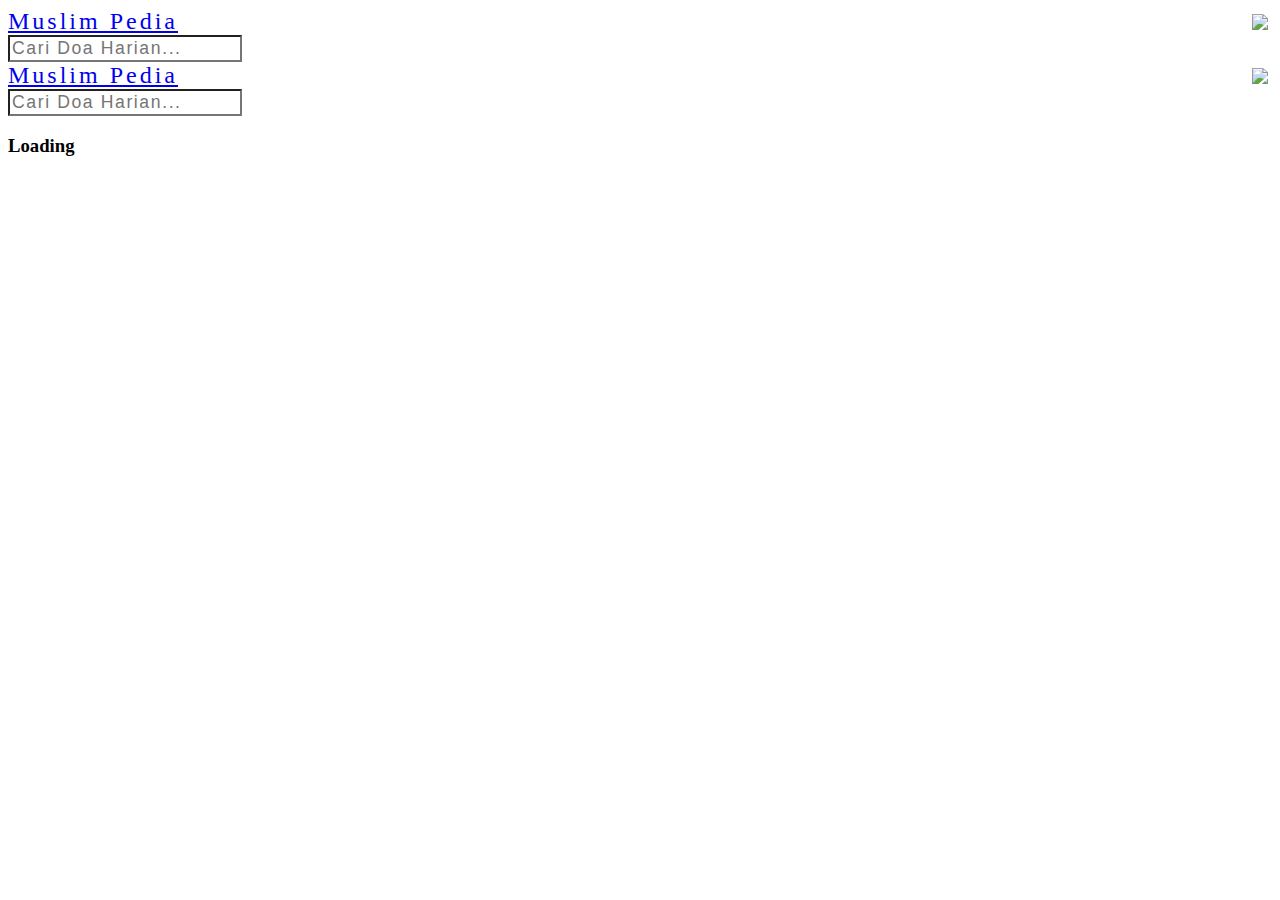
==== doaharian/index.html @ c3a03a8c "Update index.html" ====
<!DOCTYPE html>
<html lang="en">

<head>
   <meta charset="UTF-8">
   <meta http-equiv="X-UA-Compatible" content="IE=edge">
   <meta name="viewport" content="width=device-width, initial-scale=1.0">

   <link rel="preconnect" href="https://fonts.gstatic.com">
   <link
      href="https://fonts.googleapis.com/css2?family=Montserrat:ital,wght@0,100;0,200;0,300;0,400;0,500;0,600;0,700;0,800;0,900;1,100;1,200;1,300;1,400;1,500;1,600;1,700;1,800;1,900&display=swap"
      rel="stylesheet">
   <link href="https://cdn.jsdelivr.net/npm/bootstrap@5.0.0-beta2/dist/css/bootstrap.min.css" rel="stylesheet"
      integrity="sha384-BmbxuPwQa2lc/FVzBcNJ7UAyJxM6wuqIj61tLrc4wSX0szH/Ev+nYRRuWlolflfl" crossorigin="anonymous">
   <link rel="stylesheet" href="https://cdnjs.cloudflare.com/ajax/libs/font-awesome/5.15.2/css/all.min.css"
      integrity="sha512-HK5fgLBL+xu6dm/Ii3z4xhlSUyZgTT9tuc/hSrtw6uzJOvgRr2a9jyxxT1ely+B+xFAmJKVSTbpM/CuL7qxO8w=="
      crossorigin="anonymous" />
   <link rel="stylesheet" href="index.css">

   <title>Muslim Pedia- Doa Harian</title>
</head>

<body id="daftar-doa-harian">

   <!-- Navbar -->
   <nav class="navbar navbar-dark fixed-top py-3 px-3 px-sm-0"
      style="color: var(--white); background-color: var(--blue1);">
      <div class="container">
         <a class="navbar-brand font-weight-bold mb-2" href="../"
            style="display: grid; grid-template-columns: 1fr 20px; align-items: center; gap: 10px;">
            <span style="letter-spacing: 3px; font-size: 1.5rem; font-weight: 500;">Muslim Pedia</span>
            <img src="../img/muslim.png" style="width: 20px;">
         </a>

         <form class="cari-doa d-flex fuzzy-search">
            <input class="form-control px-3 py-2" type="text"
               style="background-color: var(--white); font-size: 1.1rem; font-weight: 500; letter-spacing: .1rem;"
               placeholder="Cari Doa Harian...">
         </form>
      </div>
   </nav>
   <nav class="navbar navbar-dark py-3 px-3 px-sm-0" style="color: var(--white); background-color: var(--blue1);">
      <div class="container">
         <a class="navbar-brand font-weight-bold mb-2" href="../"
            style="display: grid; grid-template-columns: 1fr 20px; align-items: center; gap: 10px;">
            <span style="letter-spacing: 3px; font-size: 1.5rem; font-weight: 500;">Muslim Pedia</span>
            <img src="../img/muslim.png" style="width: 20px;">
         </a>

         <form class="cari-doa d-flex">
            <input class="form-control px-3 py-2" type="text"
               style="background-color: var(--white); font-size: 1.1rem; font-weight: 500; letter-spacing: .1rem;"
               placeholder="Cari Doa Harian...">
         </form>
      </div>
   </nav>
   <!-- End Navbar -->

   <!-- Doa Harian -->
   <section class="doa-harian py-4">
      <div class="container list mx-auto">
         <h3 style="color: var(--blue2);">Loading</h3>
      </div>
   </section>
   <!-- End Doa Harian -->

</body>

<script src="https://code.jquery.com/jquery-3.5.1.min.js"
   integrity="sha256-9/aliU8dGd2tb6OSsuzixeV4y/faTqgFtohetphbbj0=" crossorigin="anonymous"></script>
<script src="https://cdn.jsdelivr.net/npm/bootstrap@5.0.0-beta2/dist/js/bootstrap.bundle.min.js"
   integrity="sha384-b5kHyXgcpbZJO/tY9Ul7kGkf1S0CWuKcCD38l8YkeH8z8QjE0GmW1gYU5S9FOnJ0" crossorigin="anonymous"></script>
<script src="../list.js"></script>
<script src="index.js"></script>

</html>
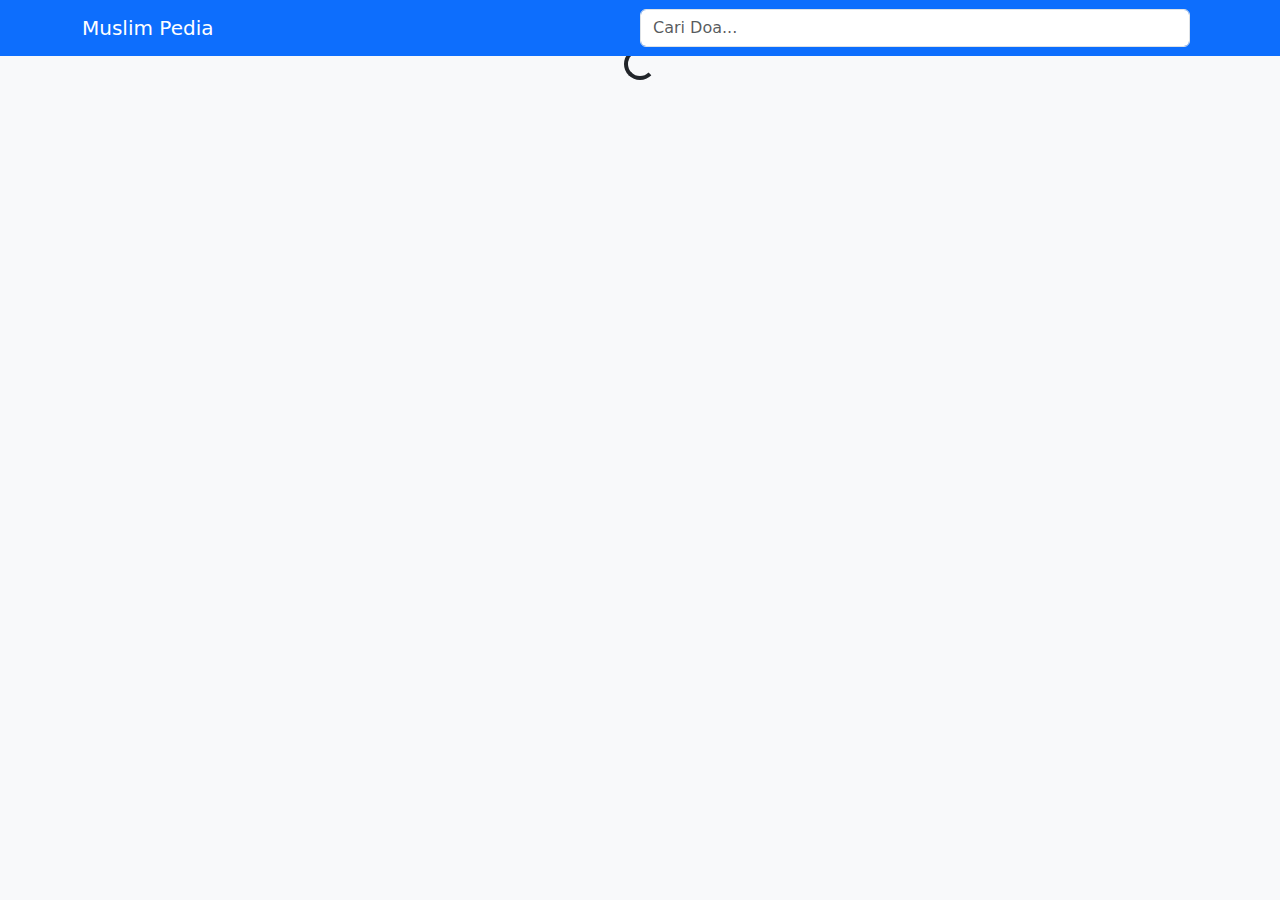
==== commit 186e4111: "Update index.html" ====
--- a/doaharian/index.html
+++ b/doaharian/index.html
@@ -2,75 +2,35 @@
 <html lang="en">
 
 <head>
-   <meta charset="UTF-8">
-   <meta http-equiv="X-UA-Compatible" content="IE=edge">
-   <meta name="viewport" content="width=device-width, initial-scale=1.0">
-
-   <link rel="preconnect" href="https://fonts.gstatic.com">
-   <link
-      href="https://fonts.googleapis.com/css2?family=Montserrat:ital,wght@0,100;0,200;0,300;0,400;0,500;0,600;0,700;0,800;0,900;1,100;1,200;1,300;1,400;1,500;1,600;1,700;1,800;1,900&display=swap"
-      rel="stylesheet">
-   <link href="https://cdn.jsdelivr.net/npm/bootstrap@5.0.0-beta2/dist/css/bootstrap.min.css" rel="stylesheet"
-      integrity="sha384-BmbxuPwQa2lc/FVzBcNJ7UAyJxM6wuqIj61tLrc4wSX0szH/Ev+nYRRuWlolflfl" crossorigin="anonymous">
-   <link rel="stylesheet" href="https://cdnjs.cloudflare.com/ajax/libs/font-awesome/5.15.2/css/all.min.css"
-      integrity="sha512-HK5fgLBL+xu6dm/Ii3z4xhlSUyZgTT9tuc/hSrtw6uzJOvgRr2a9jyxxT1ely+B+xFAmJKVSTbpM/CuL7qxO8w=="
-      crossorigin="anonymous" />
-   <link rel="stylesheet" href="index.css">
-
-   <title>Muslim Pedia- Doa Harian</title>
+    <meta charset="UTF-8">
+    <meta name="viewport" content="width=device-width, initial-scale=1.0">
+    <title>Muslim Pedia - Doa Harian</title>
+    <link href="https://cdn.jsdelivr.net/npm/bootstrap@5.3.0/dist/css/bootstrap.min.css" rel="stylesheet">
+    <link rel="stylesheet" href="style.css">
 </head>
 
-<body id="daftar-doa-harian">
+<body class="bg-light">
+    <nav class="navbar navbar-expand-lg navbar-dark bg-primary fixed-top">
+        <div class="container">
+            <a class="navbar-brand" href="#">Muslim Pedia</a>
+            <form class="d-flex w-50">
+                <input class="form-control me-2" type="search" placeholder="Cari Doa..." aria-label="Search" id="search-input">
+            </form>
+        </div>
+    </nav>
 
-   <!-- Navbar -->
-   <nav class="navbar navbar-dark fixed-top py-3 px-3 px-sm-0"
-      style="color: var(--white); background-color: var(--blue1);">
-      <div class="container">
-         <a class="navbar-brand font-weight-bold mb-2" href="../"
-            style="display: grid; grid-template-columns: 1fr 20px; align-items: center; gap: 10px;">
-            <span style="letter-spacing: 3px; font-size: 1.5rem; font-weight: 500;">Muslim Pedia</span>
-            <img src="../img/muslim.png" style="width: 20px;">
-         </a>
+    <div class="container mt-5" style="margin-top: 80px;">
+        <div id="doa-list" class="row">
+            <div class="col text-center">
+                <div class="spinner-border" role="status">
+                    <span class="visually-hidden">Loading...</span>
+                </div>
+            </div>
+        </div>
+    </div>
 
-         <form class="cari-doa d-flex fuzzy-search">
-            <input class="form-control px-3 py-2" type="text"
-               style="background-color: var(--white); font-size: 1.1rem; font-weight: 500; letter-spacing: .1rem;"
-               placeholder="Cari Doa Harian...">
-         </form>
-      </div>
-   </nav>
-   <nav class="navbar navbar-dark py-3 px-3 px-sm-0" style="color: var(--white); background-color: var(--blue1);">
-      <div class="container">
-         <a class="navbar-brand font-weight-bold mb-2" href="../"
-            style="display: grid; grid-template-columns: 1fr 20px; align-items: center; gap: 10px;">
-            <span style="letter-spacing: 3px; font-size: 1.5rem; font-weight: 500;">Muslim Pedia</span>
-            <img src="../img/muslim.png" style="width: 20px;">
-         </a>
-
-         <form class="cari-doa d-flex">
-            <input class="form-control px-3 py-2" type="text"
-               style="background-color: var(--white); font-size: 1.1rem; font-weight: 500; letter-spacing: .1rem;"
-               placeholder="Cari Doa Harian...">
-         </form>
-      </div>
-   </nav>
-   <!-- End Navbar -->
-
-   <!-- Doa Harian -->
-   <section class="doa-harian py-4">
-      <div class="container list mx-auto">
-         <h3 style="color: var(--blue2);">Loading</h3>
-      </div>
-   </section>
-   <!-- End Doa Harian -->
-
+    <script src="https://cdn.jsdelivr.net/npm/bootstrap@5.3.0/dist/js/bootstrap.bundle.min.js"></script>
+    <script src="script.js"></script>
 </body>
 
-<script src="https://code.jquery.com/jquery-3.5.1.min.js"
-   integrity="sha256-9/aliU8dGd2tb6OSsuzixeV4y/faTqgFtohetphbbj0=" crossorigin="anonymous"></script>
-<script src="https://cdn.jsdelivr.net/npm/bootstrap@5.0.0-beta2/dist/js/bootstrap.bundle.min.js"
-   integrity="sha384-b5kHyXgcpbZJO/tY9Ul7kGkf1S0CWuKcCD38l8YkeH8z8QjE0GmW1gYU5S9FOnJ0" crossorigin="anonymous"></script>
-<script src="../list.js"></script>
-<script src="index.js"></script>
-
 </html>
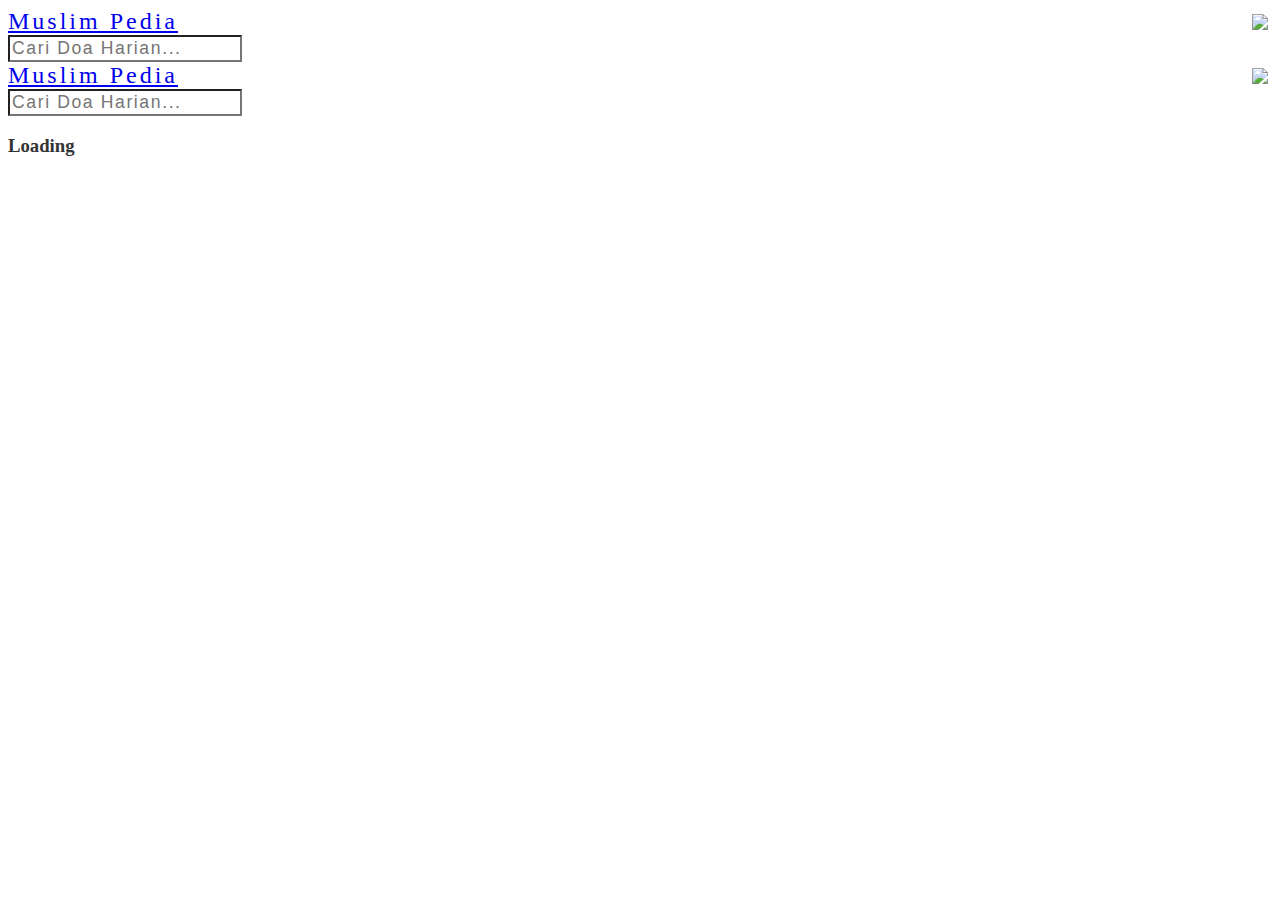
==== commit 53029697: "Update index.html" ====
--- a/doaharian/index.html
+++ b/doaharian/index.html
@@ -2,35 +2,75 @@
 <html lang="en">
 
 <head>
-    <meta charset="UTF-8">
-    <meta name="viewport" content="width=device-width, initial-scale=1.0">
-    <title>Muslim Pedia - Doa Harian</title>
-    <link href="https://cdn.jsdelivr.net/npm/bootstrap@5.3.0/dist/css/bootstrap.min.css" rel="stylesheet">
-    <link rel="stylesheet" href="style.css">
+   <meta charset="UTF-8">
+   <meta http-equiv="X-UA-Compatible" content="IE=edge">
+   <meta name="viewport" content="width=device-width, initial-scale=1.0">
+
+   <link rel="preconnect" href="https://fonts.gstatic.com">
+   <link
+      href="https://fonts.googleapis.com/css2?family=Montserrat:ital,wght@0,100;0,200;0,300;0,400;0,500;0,600;0,700;0,800;0,900;1,100;1,200;1,300;1,400;1,500;1,600;1,700;1,800;1,900&display=swap"
+      rel="stylesheet">
+   <link href="https://cdn.jsdelivr.net/npm/bootstrap@5.0.0-beta2/dist/css/bootstrap.min.css" rel="stylesheet"
+      integrity="sha384-BmbxuPwQa2lc/FVzBcNJ7UAyJxM6wuqIj61tLrc4wSX0szH/Ev+nYRRuWlolflfl" crossorigin="anonymous">
+   <link rel="stylesheet" href="https://cdnjs.cloudflare.com/ajax/libs/font-awesome/5.15.2/css/all.min.css"
+      integrity="sha512-HK5fgLBL+xu6dm/Ii3z4xhlSUyZgTT9tuc/hSrtw6uzJOvgRr2a9jyxxT1ely+B+xFAmJKVSTbpM/CuL7qxO8w=="
+      crossorigin="anonymous" />
+   <link rel="stylesheet" href="index.css">
+
+   <title>Muslim Pedia - Doa Harian</title>
 </head>
 
-<body class="bg-light">
-    <nav class="navbar navbar-expand-lg navbar-dark bg-primary fixed-top">
-        <div class="container">
-            <a class="navbar-brand" href="#">Muslim Pedia</a>
-            <form class="d-flex w-50">
-                <input class="form-control me-2" type="search" placeholder="Cari Doa..." aria-label="Search" id="search-input">
-            </form>
-        </div>
-    </nav>
+<body id="daftar-doa-harian">
 
-    <div class="container mt-5" style="margin-top: 80px;">
-        <div id="doa-list" class="row">
-            <div class="col text-center">
-                <div class="spinner-border" role="status">
-                    <span class="visually-hidden">Loading...</span>
-                </div>
-            </div>
-        </div>
-    </div>
+   <!-- Navbar -->
+   <nav class="navbar navbar-dark fixed-top py-3 px-3 px-sm-0"
+      style="color: var(--white); background-color: var(--blue1);">
+      <div class="container">
+         <a class="navbar-brand font-weight-bold mb-2" href="../"
+            style="display: grid; grid-template-columns: 1fr 20px; align-items: center; gap: 10px;">
+            <span style="letter-spacing: 3px; font-size: 1.5rem; font-weight: 500;">Muslim Pedia</span>
+            <img src="../img/muslim.png" style="width: 20px;">
+         </a>
 
-    <script src="https://cdn.jsdelivr.net/npm/bootstrap@5.3.0/dist/js/bootstrap.bundle.min.js"></script>
-    <script src="script.js"></script>
+         <form class="cari-doa d-flex fuzzy-search">
+            <input class="form-control px-3 py-2" type="text"
+               style="background-color: var(--white); font-size: 1.1rem; font-weight: 500; letter-spacing: .1rem;"
+               placeholder="Cari Doa Harian...">
+         </form>
+      </div>
+   </nav>
+   <nav class="navbar navbar-dark py-3 px-3 px-sm-0" style="color: var(--white); background-color: var(--blue1);">
+      <div class="container">
+         <a class="navbar-brand font-weight-bold mb-2" href="../"
+            style="display: grid; grid-template-columns: 1fr 20px; align-items: center; gap: 10px;">
+            <span style="letter-spacing: 3px; font-size: 1.5rem; font-weight: 500;">Muslim Pedia</span>
+            <img src="../img/muslim.png" style="width: 20px;">
+         </a>
+
+         <form class="cari-doa d-flex">
+            <input class="form-control px-3 py-2" type="text"
+               style="background-color: var(--white); font-size: 1.1rem; font-weight: 500; letter-spacing: .1rem;"
+               placeholder="Cari Doa Harian...">
+         </form>
+      </div>
+   </nav>
+   <!-- End Navbar -->
+
+   <!-- Doa Harian -->
+   <section class="doa-harian py-4">
+      <div class="container list mx-auto">
+         <h3 style="color: var(--blue2);">Loading</h3>
+      </div>
+   </section>
+   <!-- End Doa Harian -->
+
 </body>
 
+<script src="https://code.jquery.com/jquery-3.5.1.min.js"
+   integrity="sha256-9/aliU8dGd2tb6OSsuzixeV4y/faTqgFtohetphbbj0=" crossorigin="anonymous"></script>
+<script src="https://cdn.jsdelivr.net/npm/bootstrap@5.0.0-beta2/dist/js/bootstrap.bundle.min.js"
+   integrity="sha384-b5kHyXgcpbZJO/tY9Ul7kGkf1S0CWuKcCD38l8YkeH8z8QjE0GmW1gYU5S9FOnJ0" crossorigin="anonymous"></script>
+<script src="../list.js"></script>
+<script src="index.js"></script>
+
 </html>
--- a/doaharian/index.css
+++ b/doaharian/index.css
@@ -0,0 +1,64 @@
+:root {
+    --primary-color: #007bff;
+    --text-color: #333;
+    --light-gray: #f8f9fa;
+    --border-color: #ddd;
+    --border-radius: 8px;
+    --font-size-base: 16px;
+}
+
+body {
+    font-size: var(--font-size-base);
+    color: var(--text-color);
+}
+
+.doa-card {
+    border: 1px solid var(--border-color);
+    border-radius: var(--border-radius);
+    margin-bottom: 20px;
+    padding: 20px;
+    box-shadow: 0 4px 8px rgba(0, 0, 0, 0.1);
+    background-color: #fff;
+}
+
+.doa-card h5 {
+    font-weight: bold;
+}
+
+.doa-card .arabic {
+    text-align: right;
+    font-size: 1.5em;
+    margin-bottom: 10px;
+}
+
+.doa-card .latin {
+    font-style: italic;
+    margin-bottom: 10px;
+}
+
+.doa-card .translation {
+    margin-bottom: 15px;
+}
+
+.doa-card .expand-btn {
+    cursor: pointer;
+    color: var(--primary-color);
+}
+
+/* Gaya untuk loading dan error */
+.spinner-border {
+    margin: 20px auto;
+}
+
+.text-danger {
+    text-align: center;
+    margin-top: 20px;
+}
+
+/* Responsif */
+@media (max-width: 768px) {
+    .doa-card {
+        margin-left: 0;
+        margin-right: 0;
+    }
+}
